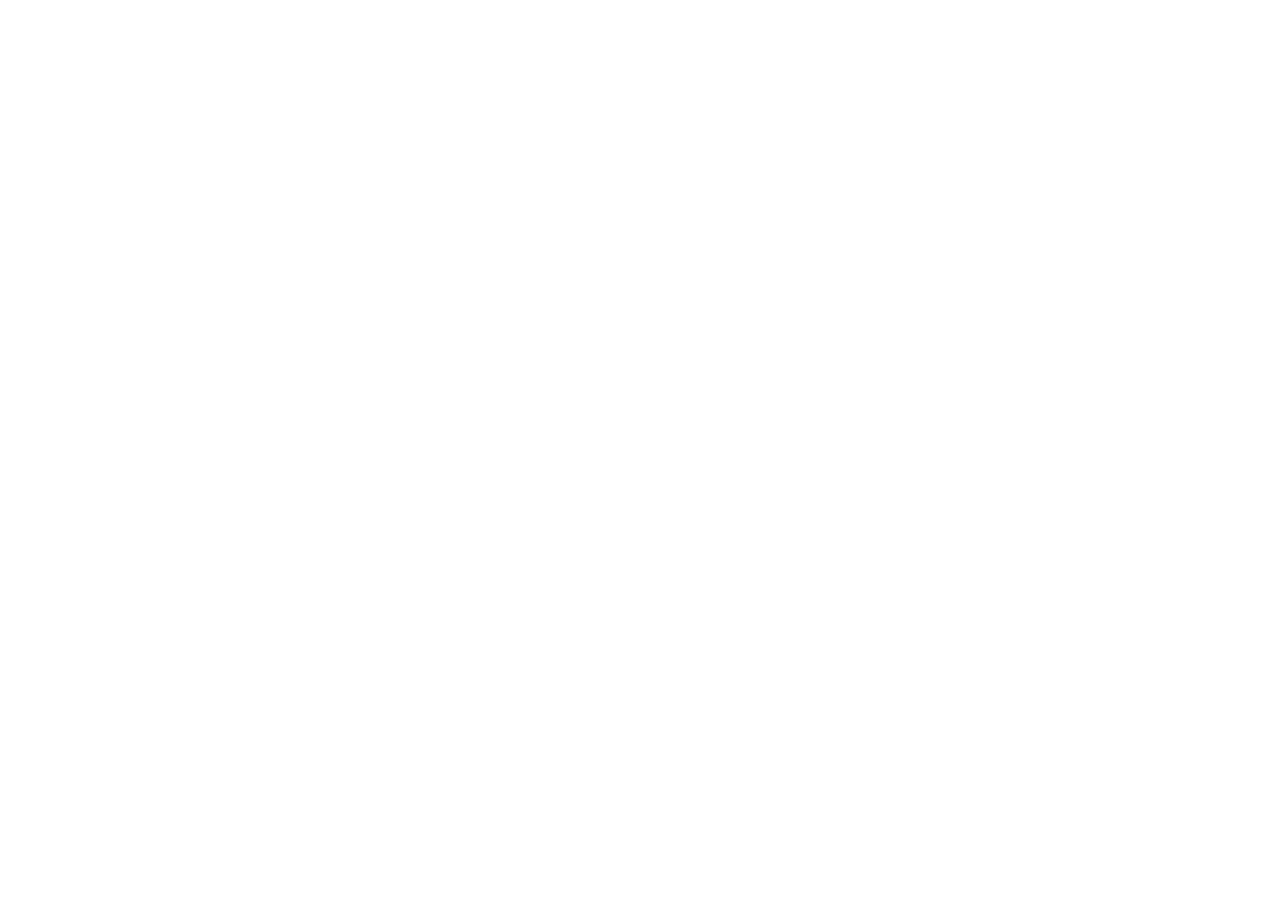
==== ast1/index.html @ 1b411794 "Start index.html" ====
<!DOCTYPE html>
<html lang="en">
<head>
   <meta charset="UTF-8">
   <meta name="viewport" content="width=device-width, initial-scale=1.0">
   <meta http-equiv="X-UA-Compatible" content="ie=edge">
   <title>Assignment 1</title>
   <link rel="stylesheet" type="text/css" media="screen" href="style.css" />
   <script src="script.js"></script>
</head>
<body>
</body>
</html>
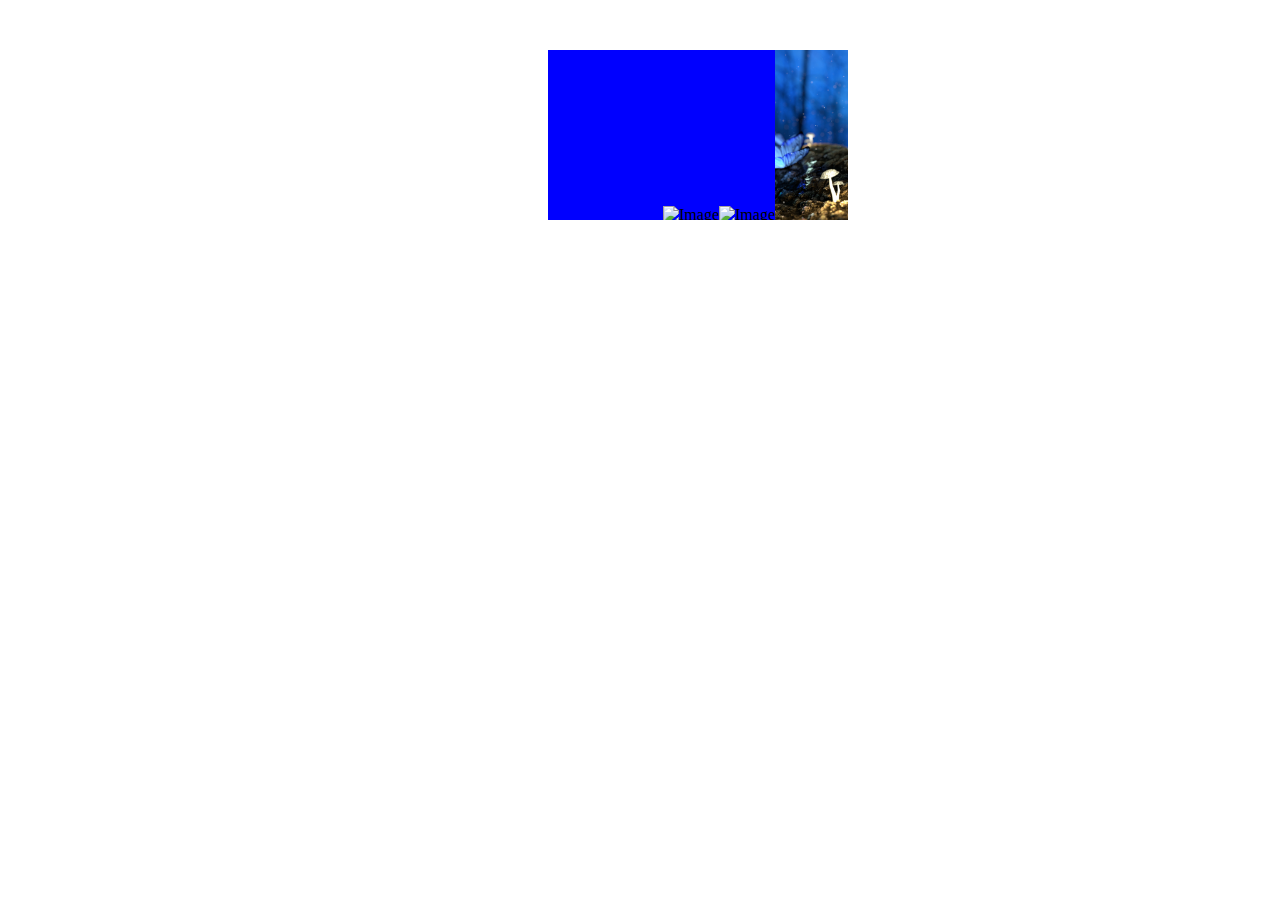
==== commit 0cd4e521: "Slider Bounce" ====
--- a/ast1/index.html
+++ b/ast1/index.html
@@ -6,9 +6,20 @@
    <meta http-equiv="X-UA-Compatible" content="ie=edge">
    <title>Assignment 1</title>
    <link rel="stylesheet" type="text/css" media="screen" href="style.css" />
-   <script src="script.js"></script>
+   
 </head>
+
 <body>
+	<div class="carousel">
+
+		<div class="image" id="mage">
+			<img src="images/image-1.jpg" alt="Image">
+			<img src="images/image-2.jpg" alt="Image">
+			<img src="images/image-3.jpg" alt="Image">
+		</div>
+	
+	</div>
+	<script src="asd.js"></script>
 </body>
+
 </html>
-
--- a/ast1/style.css
+++ b/ast1/style.css
@@ -0,0 +1,27 @@
+.carousel
+{
+	width: 300px;
+	height: 170px;
+	margin: 50px 540px;
+	text-align: center;
+	overflow:hidden;
+	background: blue;
+}
+
+::-webkit-scrollbar {
+  display: none;
+}
+
+.image
+{
+	display: inline-block;
+	width: 300%;					/* 100% = 1 picture for same size*/
+	margin-left: 0px;
+}
+
+.image img
+{
+	width: 300px;
+	height: 170px;
+	margin: 0px -2px;
+}
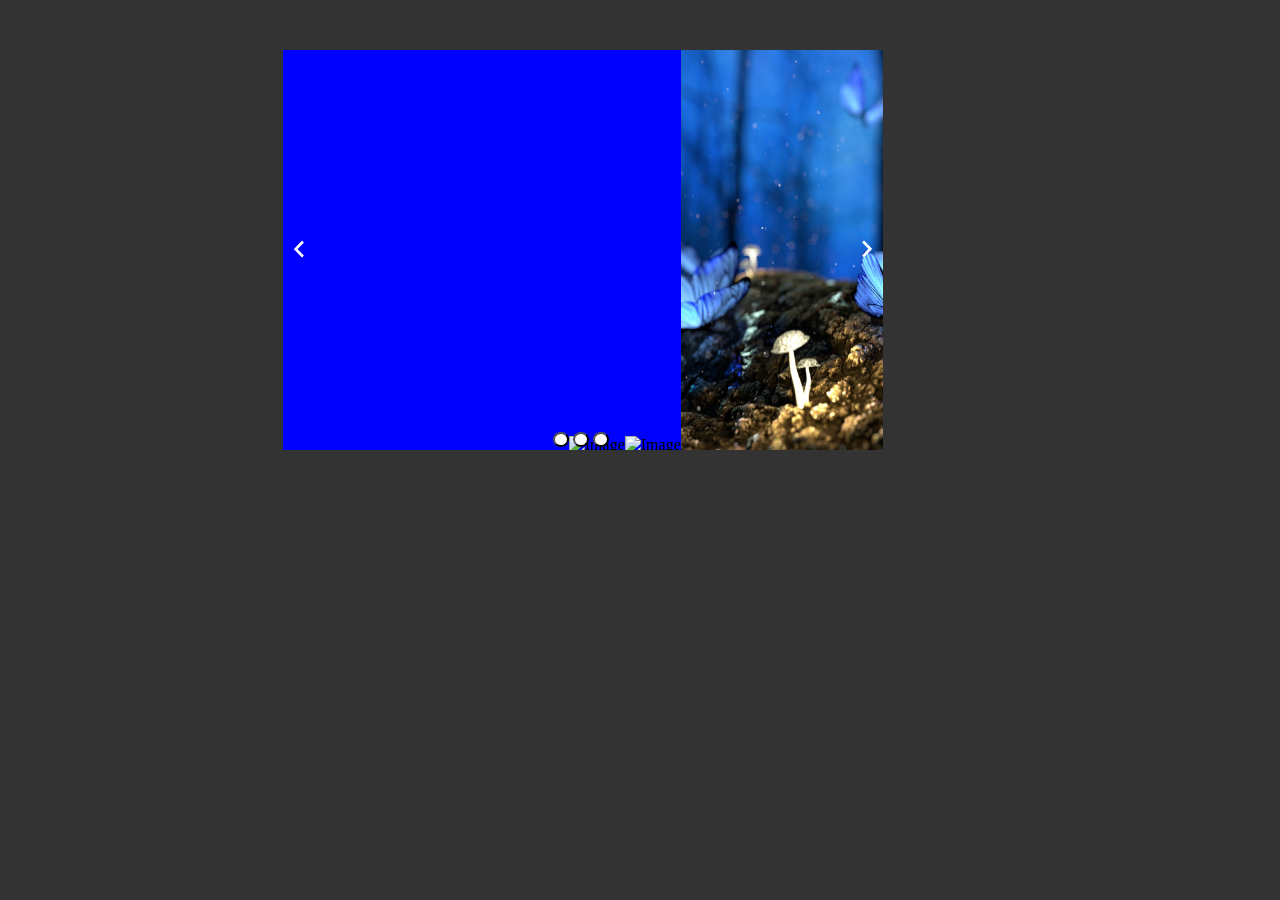
==== commit 05d46bd1: "Simple Incomplete Slider" ====
--- a/ast1/index.html
+++ b/ast1/index.html
@@ -17,9 +17,22 @@
 			<img src="images/image-2.jpg" alt="Image">
 			<img src="images/image-3.jpg" alt="Image">
 		</div>
-	
+		
+		<div class="button-left">
+			<input type="image" name="LeftButton" id="left" src="images/left-arrow.png" alt="Left Button" onclick="left()">
+		</div>
+
+		<div class="button-right">
+			<input type="image" name="RightButton" id="right" src="images/right-arrow.png" alt="Right Button" onclick="right()">
+		</div>
+
+		<div class="buttons">
+			<button id="btn-1" onclick="start()"></button>
+			<button id="btn-2"></button>
+			<button id="btn-3"></button>
+		</div>
 	</div>
-	<script src="asd.js"></script>
+	<script src="script.js"></script>
 </body>
 
 </html>
--- a/ast1/style.css
+++ b/ast1/style.css
@@ -1,15 +1,17 @@
+body
+{
+	background: #333;
+}
+
 .carousel
 {
-	width: 300px;
-	height: 170px;
-	margin: 50px 540px;
+	width: 600px;
+	height: 400px;
+	margin: 50px 275px;
+	position: relative;
 	text-align: center;
 	overflow:hidden;
 	background: blue;
-}
-
-::-webkit-scrollbar {
-  display: none;
 }
 
 .image
@@ -21,7 +23,35 @@
 
 .image img
 {
-	width: 300px;
-	height: 170px;
+	width: 600px;
+	height: 400px;
 	margin: 0px -2px;
 }
+
+.button-left
+{
+	position: absolute;
+	top: 190px;
+	left: 10px;
+}
+
+.button-right
+{
+	position: absolute;
+	top: 190px;
+	right: 10px;
+}
+
+.buttons
+{
+	position: absolute;
+	top: 95%;
+	left: 45%;
+}
+
+.buttons button
+{
+	background: #fff;
+	border-radius: 50%;
+	height: 15px;
+}
